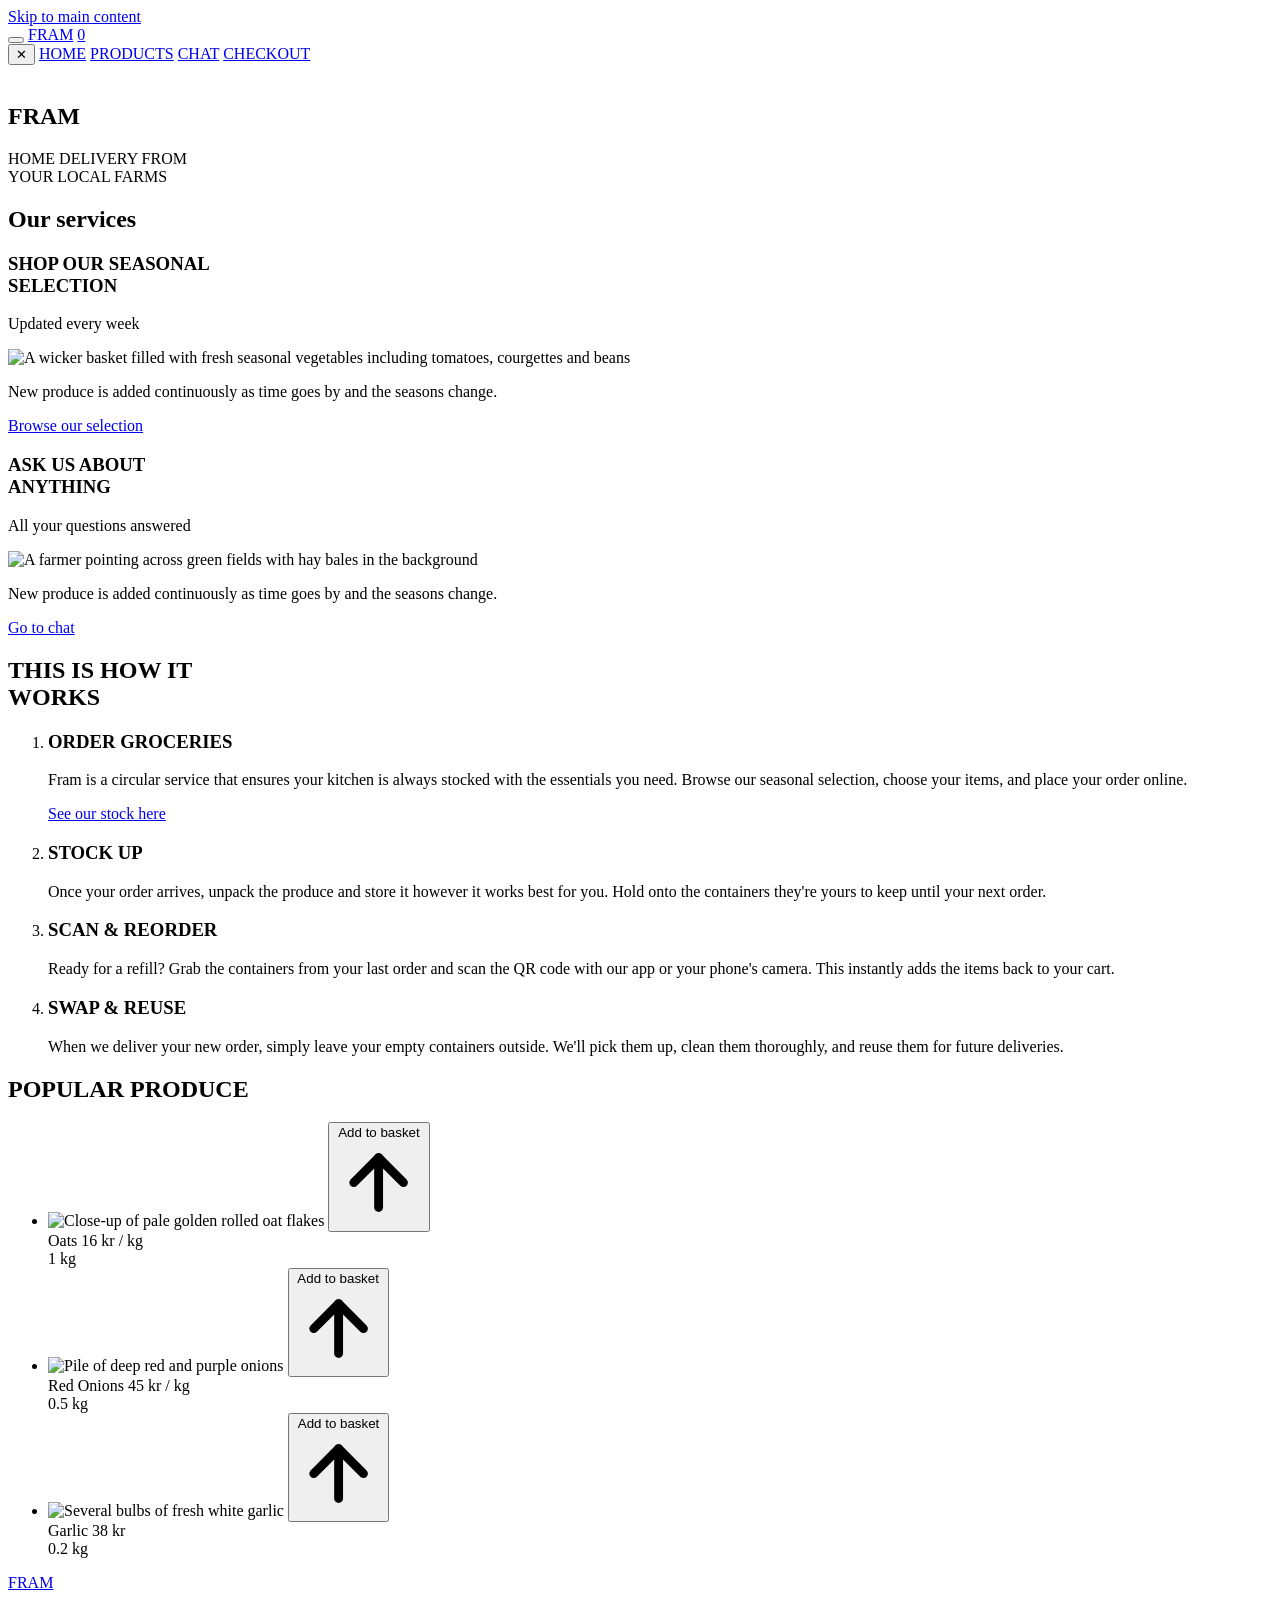
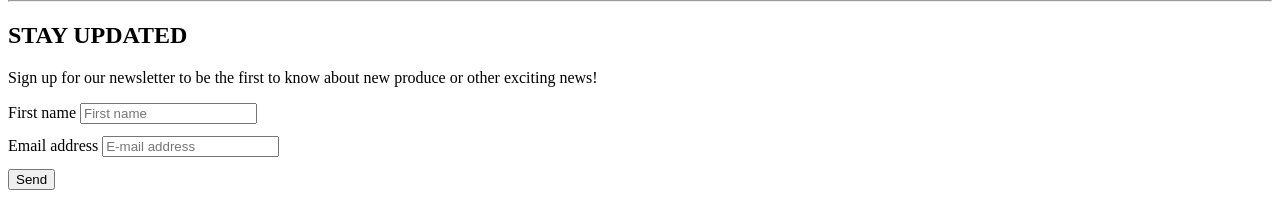
==== index.html @ b597e00c "New html" ====
<!doctype html>
<html lang="en">
  <head>
    <meta charset="UTF-8" />
    <meta name="viewport" content="width=device-width,initial-scale=1.0" />
    <title>Home — Fram, home delivery from your local farms</title>
    <meta
      name="description"
      content="Fram delivers fresh, seasonal produce directly from local Norwegian farms to your door."
    />
    <link rel="preconnect" href="https://fonts.googleapis.com" />
    <link rel="preconnect" href="https://fonts.gstatic.com" crossorigin />
    <link
      href="https://fonts.googleapis.com/css2?family=Frank+Ruhl+Libre:wght@300;400&family=Arimo:wght@400;500&display=swap"
      rel="stylesheet"
    />
    <link rel="stylesheet" href="style.css" />
  </head>
  <body>
    <a href="#main-content" class="skip-link">Skip to main content</a>

    <header class="nav" id="nav">
      <button
        class="nav__menu-btn"
        id="menuBtn"
        aria-label="Open navigation menu"
        aria-expanded="false"
        aria-controls="navDrawer"
      >
        <span class="bar" aria-hidden="true"></span>
        <span class="bar" aria-hidden="true"></span>
        <span class="bar" aria-hidden="true"></span>
      </button>
      <a href="index.html" class="nav__logo" aria-label="Fram — go to homepage"
        >FRAM</a
      >
      <a
        href="products.html"
        class="nav__basket"
        id="basketBtn"
        aria-label="Basket, 0 items"
      >
        <span id="basketCount" aria-hidden="true">0</span>
      </a>
    </header>

    <div
      class="drawer"
      id="navDrawer"
      aria-hidden="true"
      role="dialog"
      aria-modal="true"
      aria-label="Navigation menu"
    >
      <div class="drawer__overlay" id="drawerOverlay"></div>
      <nav class="drawer__panel" aria-label="Site navigation">
        <button
          class="drawer__close"
          id="drawerClose"
          aria-label="Close navigation menu"
        >
          ✕
        </button>
        <a href="index.html" class="drawer__link" aria-current="page">HOME</a>
        <a href="products.html" class="drawer__link">PRODUCTS</a>
        <a href="chat.html" class="drawer__link">CHAT</a>
        <a href="order.html" class="drawer__link drawer__link--checkout"
          >CHECKOUT</a
        >
      </nav>
    </div>

    <main id="main-content" tabindex="-1">
      <section class="hero" aria-labelledby="hero-heading">
        <img
          src="Pictures/header image.jpg"
          alt=""
          class="hero__img"
          role="presentation"
        />
        <div class="hero__content">
          <h1 id="hero-heading" class="hero__logo">FRAM</h1>
          <div class="hero__divider" aria-hidden="true"></div>
          <p class="hero__tagline">HOME DELIVERY FROM<br />YOUR LOCAL FARMS</p>
        </div>
      </section>

      <section class="panels" aria-labelledby="panels-heading">
        <h2 id="panels-heading" class="sr-only">Our services</h2>
        <div class="panel">
          <h3 class="panel__heading">SHOP OUR SEASONAL<br />SELECTION</h3>
          <p class="panel__accent">Updated every week</p>
          <img
            src="Pictures/shop selection.jpg"
            alt="A wicker basket filled with fresh seasonal vegetables including tomatoes, courgettes and beans"
            class="panel__img"
            loading="lazy"
          />
          <p class="panel__body">
            New produce is added continuously as time goes by and the seasons
            change.
          </p>
          <a href="products.html" class="btn btn--red">Browse our selection</a>
        </div>
        <div class="panel panel--right">
          <h3 class="panel__heading">ASK US ABOUT<br />ANYTHING</h3>
          <p class="panel__accent">All your questions answered</p>
          <img
            src="Pictures/go to chat.jpg"
            alt="A farmer pointing across green fields with hay bales in the background"
            class="panel__img"
            loading="lazy"
          />
          <p class="panel__body">
            New produce is added continuously as time goes by and the seasons
            change.
          </p>
          <a href="chat.html" class="btn btn--red">Go to chat</a>
        </div>
      </section>

      <section class="hiw" aria-labelledby="hiw-title">
        <div class="hiw__left">
          <h2 id="hiw-title" class="hiw__title">THIS IS HOW IT<br />WORKS</h2>
        </div>
        <ol class="hiw__right" aria-label="Steps">
          <li class="hiw__step">
            <h3 class="hiw__step-name">ORDER GROCERIES</h3>
            <p class="hiw__step-body">
              Fram is a circular service that ensures your kitchen is always
              stocked with the essentials you need. Browse our seasonal
              selection, choose your items, and place your order online.
            </p>
            <a href="products.html" class="hiw__link">See our stock here</a>
          </li>
          <li class="hiw__step">
            <h3 class="hiw__step-name">STOCK UP</h3>
            <p class="hiw__step-body">
              Once your order arrives, unpack the produce and store it however
              it works best for you. Hold onto the containers they're yours to
              keep until your next order.
            </p>
          </li>
          <li class="hiw__step">
            <h3 class="hiw__step-name">SCAN &amp; REORDER</h3>
            <p class="hiw__step-body">
              Ready for a refill? Grab the containers from your last order and
              scan the QR code with our app or your phone's camera. This
              instantly adds the items back to your cart.
            </p>
          </li>
          <li class="hiw__step">
            <h3 class="hiw__step-name">SWAP &amp; REUSE</h3>
            <p class="hiw__step-body">
              When we deliver your new order, simply leave your empty containers
              outside. We'll pick them up, clean them thoroughly, and reuse them
              for future deliveries.
            </p>
          </li>
        </ol>
      </section>

      <section class="popular" aria-labelledby="popular-title">
        <h2 id="popular-title" class="popular__title">POPULAR PRODUCE</h2>
        <ul class="popular__grid" role="list">
          <li>
            <article class="produce-card" aria-label="Oats, 16 kr per kg">
              <div class="produce-card__img-wrap">
                <img
                  src="Pictures/oats.jpg"
                  alt="Close-up of pale golden rolled oat flakes"
                  class="produce-card__img"
                  width="400"
                  height="400"
                />
                <button
                  class="produce-card__add"
                  data-id="1"
                  aria-label="Add Oats to basket — 16 kr / kg"
                >
                  Add to basket
                  <svg
                    viewBox="0 0 24 24"
                    fill="none"
                    stroke="currentColor"
                    stroke-width="2.5"
                    stroke-linecap="round"
                    stroke-linejoin="round"
                    aria-hidden="true"
                  >
                    <line x1="12" y1="19" x2="12" y2="5" />
                    <polyline points="5 12 12 5 19 12" />
                  </svg>
                </button>
              </div>
              <div class="produce-card__info">
                <span class="produce-card__name">Oats</span>
                <span class="produce-card__price">16 kr / kg</span>
              </div>
              <span class="produce-card__weight">1 kg</span>
            </article>
          </li>

          <li>
            <article class="produce-card" aria-label="Red Onions, 45 kr per kg">
              <div class="produce-card__img-wrap">
                <img
                  src="Pictures/red onions.jpg"
                  alt="Pile of deep red and purple onions"
                  class="produce-card__img"
                  loading="lazy"
                  width="400"
                  height="400"
                />
                <button
                  class="produce-card__add"
                  data-id="2"
                  aria-label="Add Red Onions to basket — 45 kr / kg"
                >
                  Add to basket
                  <svg
                    viewBox="0 0 24 24"
                    fill="none"
                    stroke="currentColor"
                    stroke-width="2.5"
                    stroke-linecap="round"
                    stroke-linejoin="round"
                    aria-hidden="true"
                  >
                    <line x1="12" y1="19" x2="12" y2="5" />
                    <polyline points="5 12 12 5 19 12" />
                  </svg>
                </button>
              </div>
              <div class="produce-card__info">
                <span class="produce-card__name">Red Onions</span>
                <span class="produce-card__price">45 kr / kg</span>
              </div>
              <span class="produce-card__weight">0.5 kg</span>
            </article>
          </li>

          <li>
            <article class="produce-card" aria-label="Garlic, 38 kr">
              <div class="produce-card__img-wrap">
                <img
                  src="Pictures/garlic.jpg"
                  alt="Several bulbs of fresh white garlic"
                  class="produce-card__img"
                  loading="lazy"
                  width="400"
                  height="400"
                />
                <button
                  class="produce-card__add"
                  data-id="3"
                  aria-label="Add Garlic to basket — 38 kr"
                >
                  Add to basket
                  <svg
                    viewBox="0 0 24 24"
                    fill="none"
                    stroke="currentColor"
                    stroke-width="2.5"
                    stroke-linecap="round"
                    stroke-linejoin="round"
                    aria-hidden="true"
                  >
                    <line x1="12" y1="19" x2="12" y2="5" />
                    <polyline points="5 12 12 5 19 12" />
                  </svg>
                </button>
              </div>
              <div class="produce-card__info">
                <span class="produce-card__name">Garlic</span>
                <span class="produce-card__price">38 kr</span>
              </div>
              <span class="produce-card__weight">0.2 kg</span>
            </article>
          </li>
        </ul>
      </section>
    </main>

    <footer class="footer" role="contentinfo">
      <div class="footer__inner">
        <a
          href="index.html"
          class="footer__logo"
          aria-label="Fram — go to homepage"
          >FRAM</a
        >
        <hr class="footer__rule" aria-hidden="true" />
        <h2 class="footer__heading">STAY UPDATED</h2>
        <p class="footer__body">
          Sign up for our newsletter to be the first to know about new produce
          or other exciting news!
        </p>
        <form
          id="newsletterForm"
          novalidate
          aria-label="Newsletter sign-up form"
        >
          <div class="footer__field">
            <label for="footerFname" class="sr-only">First name</label>
            <input
              type="text"
              id="footerFname"
              name="fname"
              placeholder="First name"
              autocomplete="given-name"
            />
          </div>
          <div class="footer__field" style="margin-top: 12px">
            <label for="footerEmail" class="sr-only">Email address</label>
            <input
              type="email"
              id="footerEmail"
              name="email"
              placeholder="E-mail address"
              autocomplete="email"
              aria-required="true"
              aria-describedby="emailError"
            />
            <span
              id="emailError"
              class="form-error"
              role="alert"
              aria-live="polite"
            ></span>
          </div>
          <button type="submit" class="footer__send" style="margin-top: 12px">
            Send
          </button>
        </form>
      </div>
    </footer>

    <div
      id="toast"
      class="toast"
      role="status"
      aria-live="polite"
      aria-atomic="true"
    ></div>
    <script src="main.js"></script>
  </body>
</html>
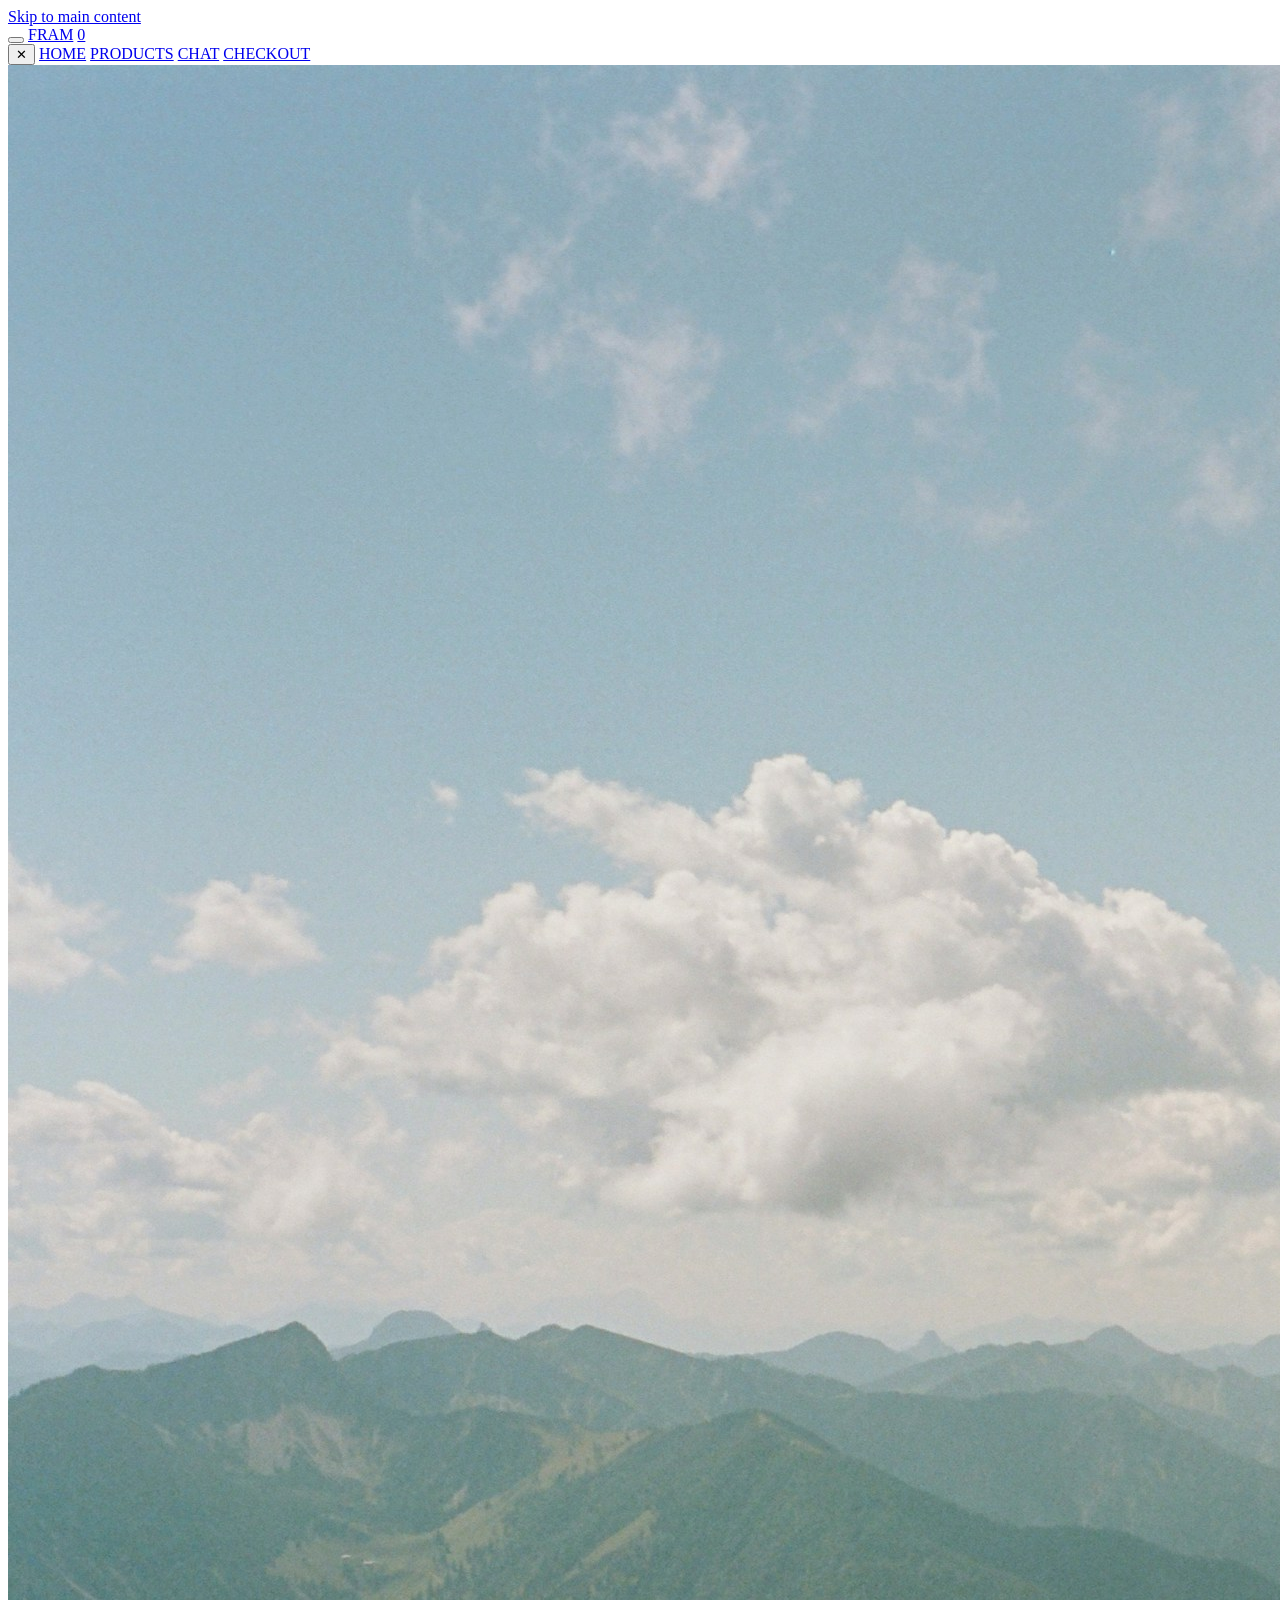
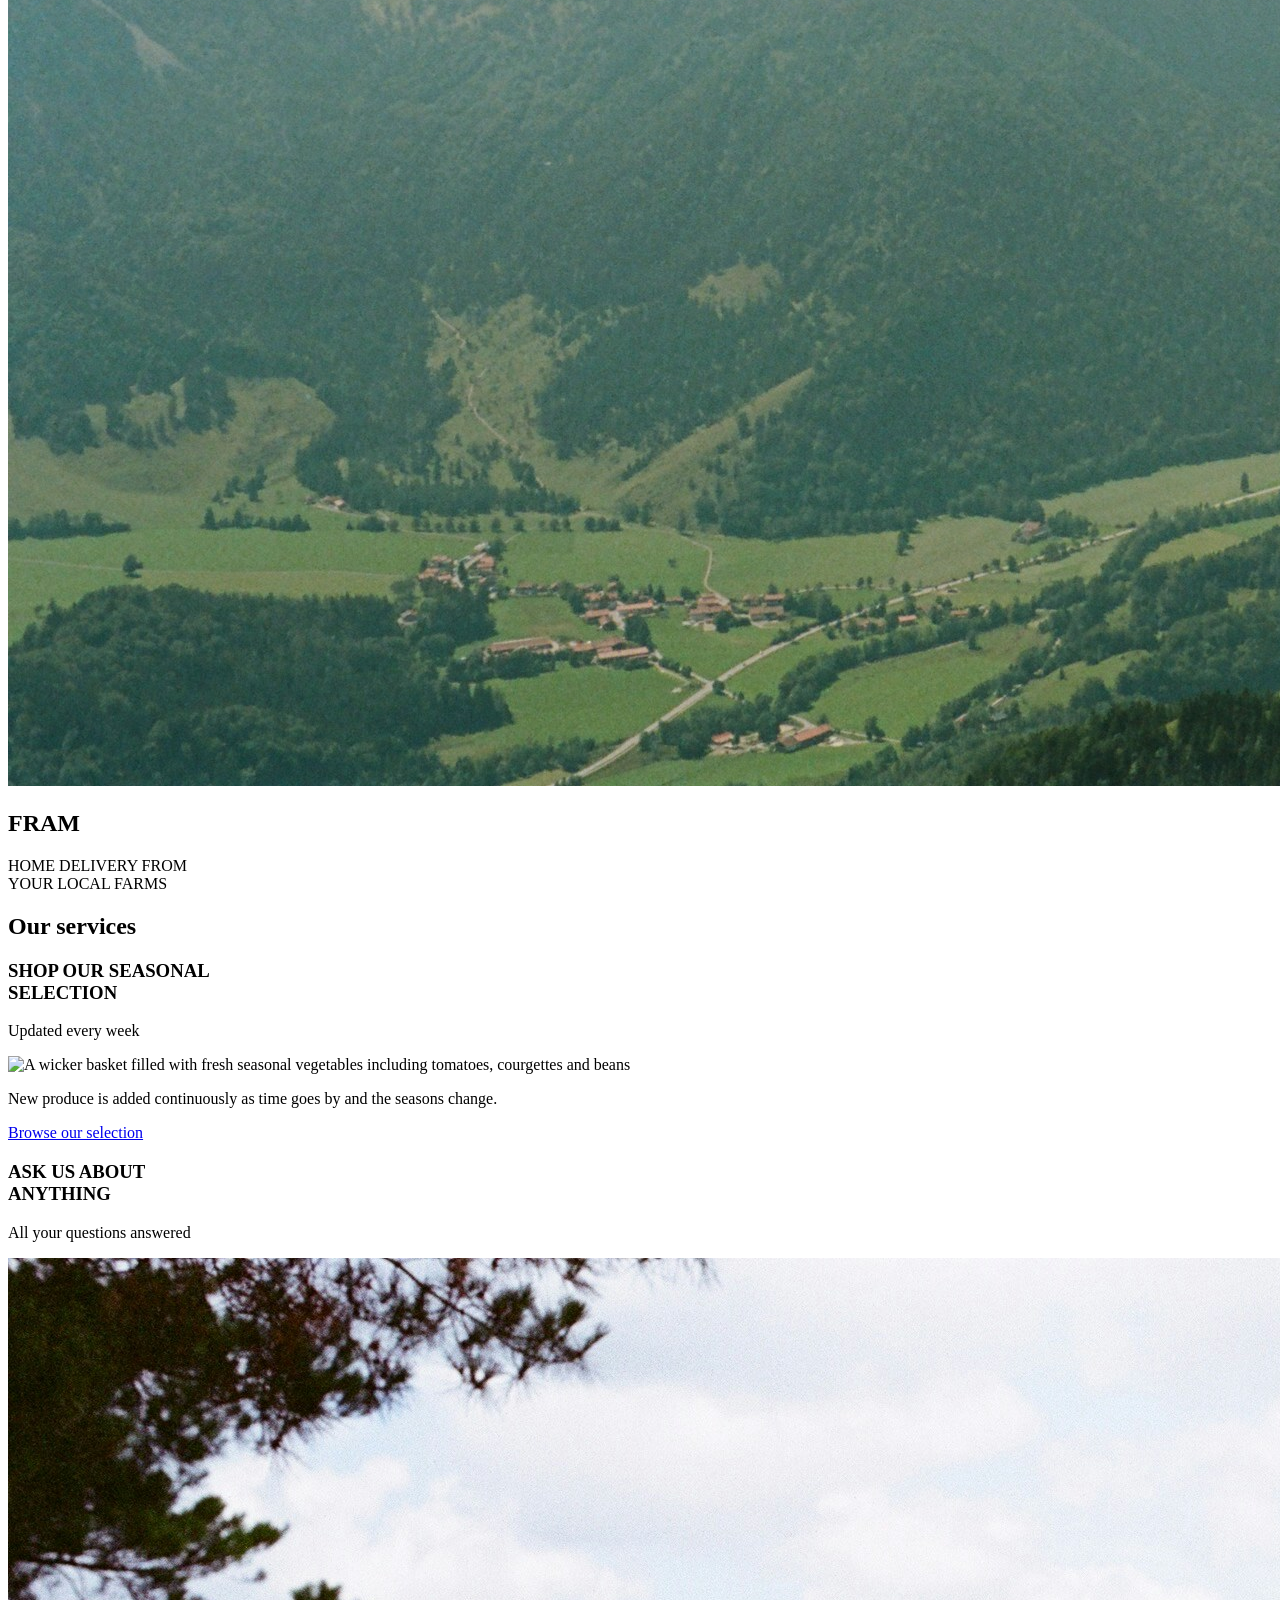
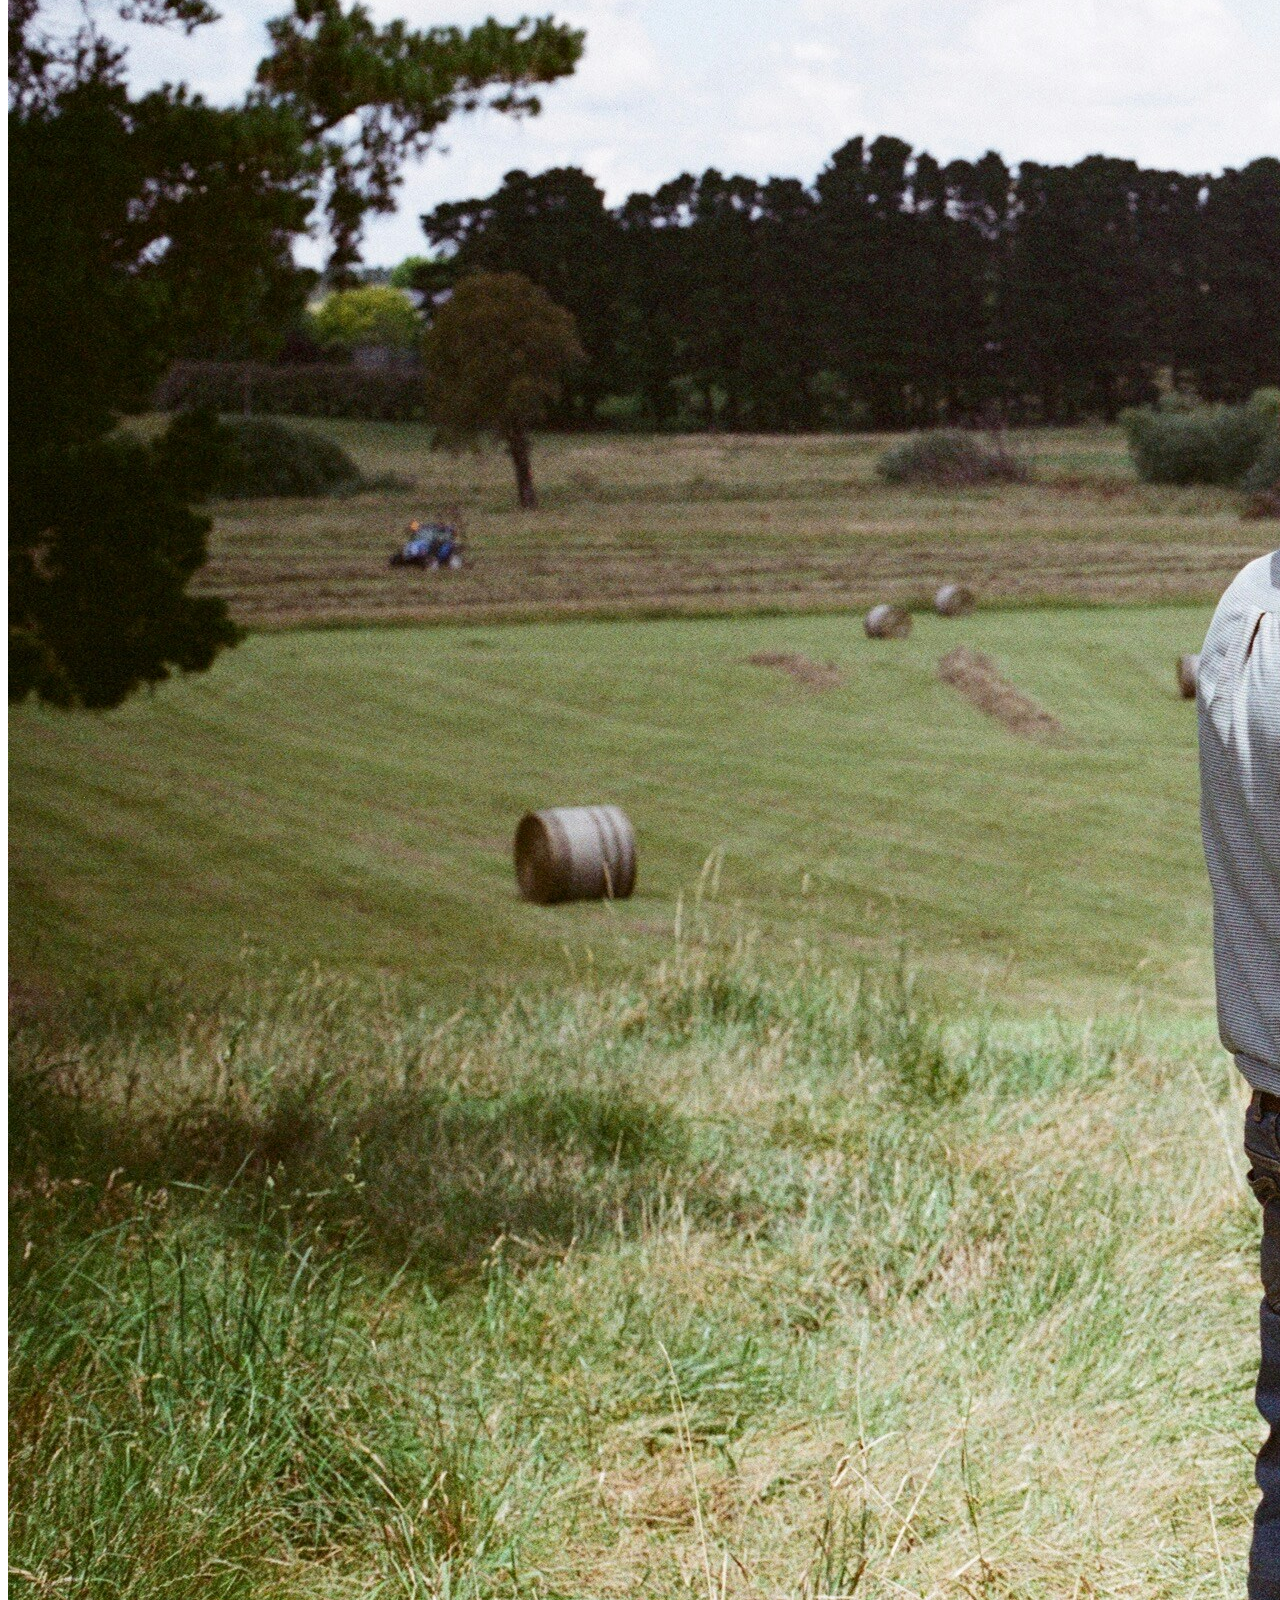
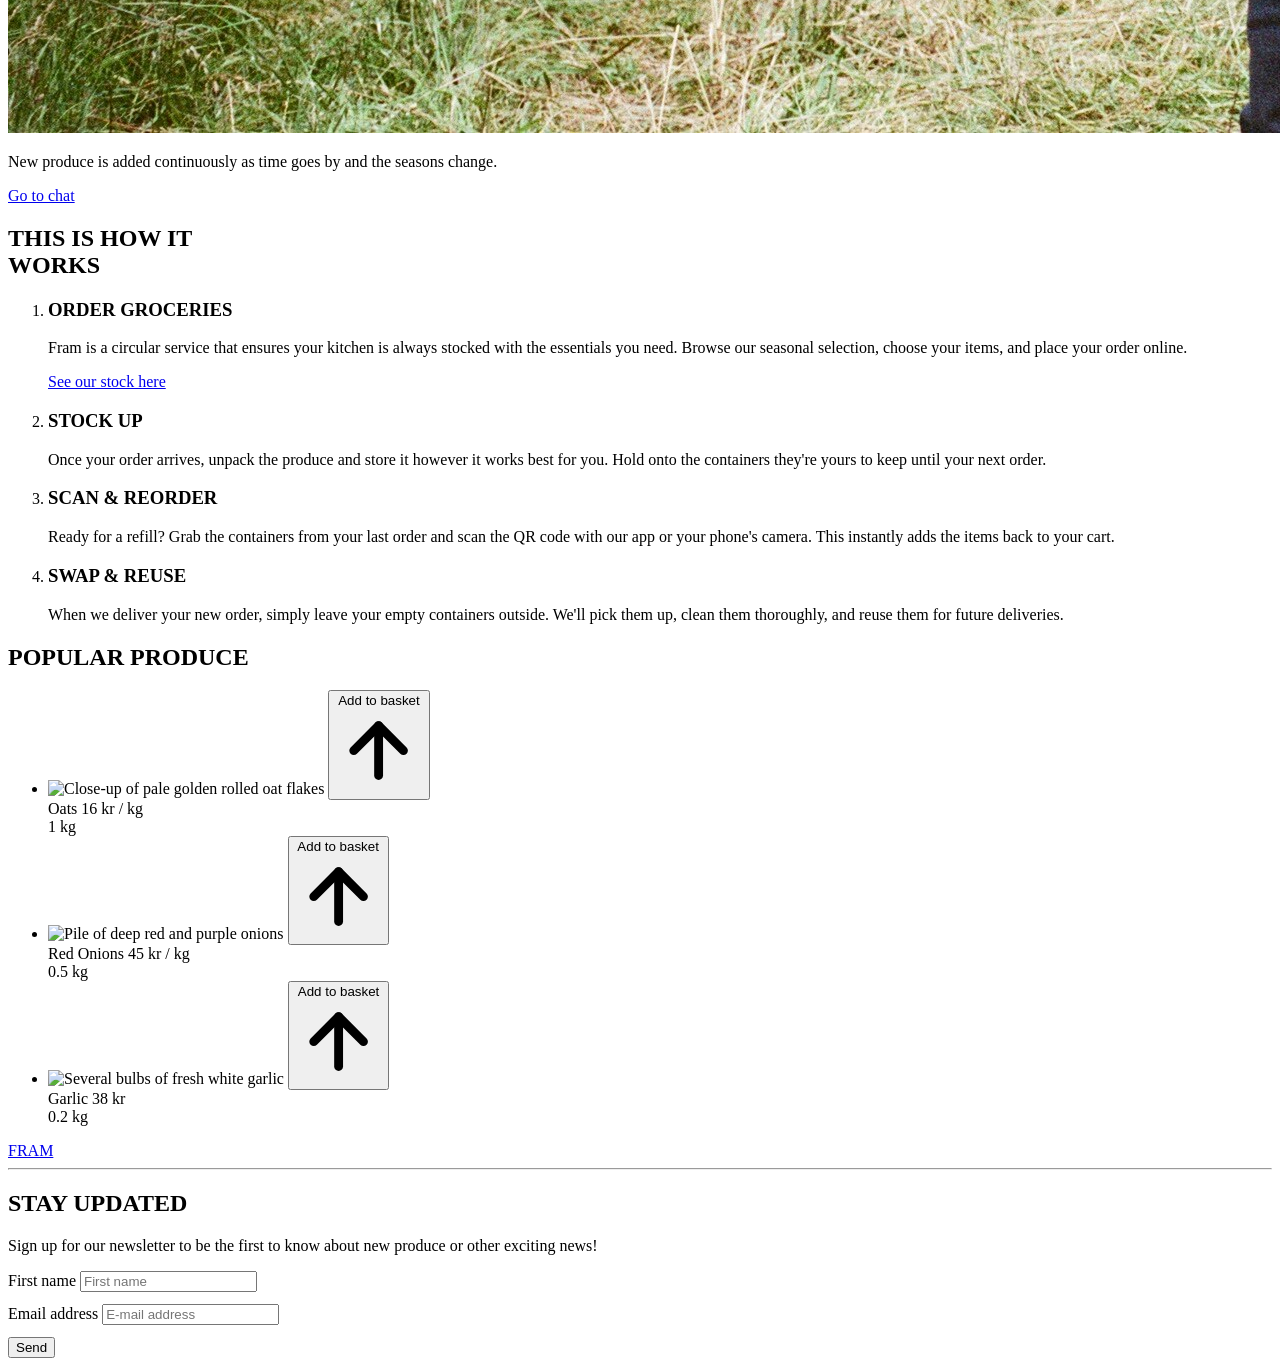
==== commit 065c792f: "Added the main structure" ====
--- a/index.html
+++ b/index.html
@@ -73,7 +73,7 @@
     <main id="main-content" tabindex="-1">
       <section class="hero" aria-labelledby="hero-heading">
         <img
-          src="Pictures/header image.jpg"
+          src="pictures/header.jpg"
           alt=""
           class="hero__img"
           role="presentation"
@@ -106,7 +106,7 @@
           <h3 class="panel__heading">ASK US ABOUT<br />ANYTHING</h3>
           <p class="panel__accent">All your questions answered</p>
           <img
-            src="Pictures/go to chat.jpg"
+            src="pictures/gotochat.jpg"
             alt="A farmer pointing across green fields with hay bales in the background"
             class="panel__img"
             loading="lazy"
